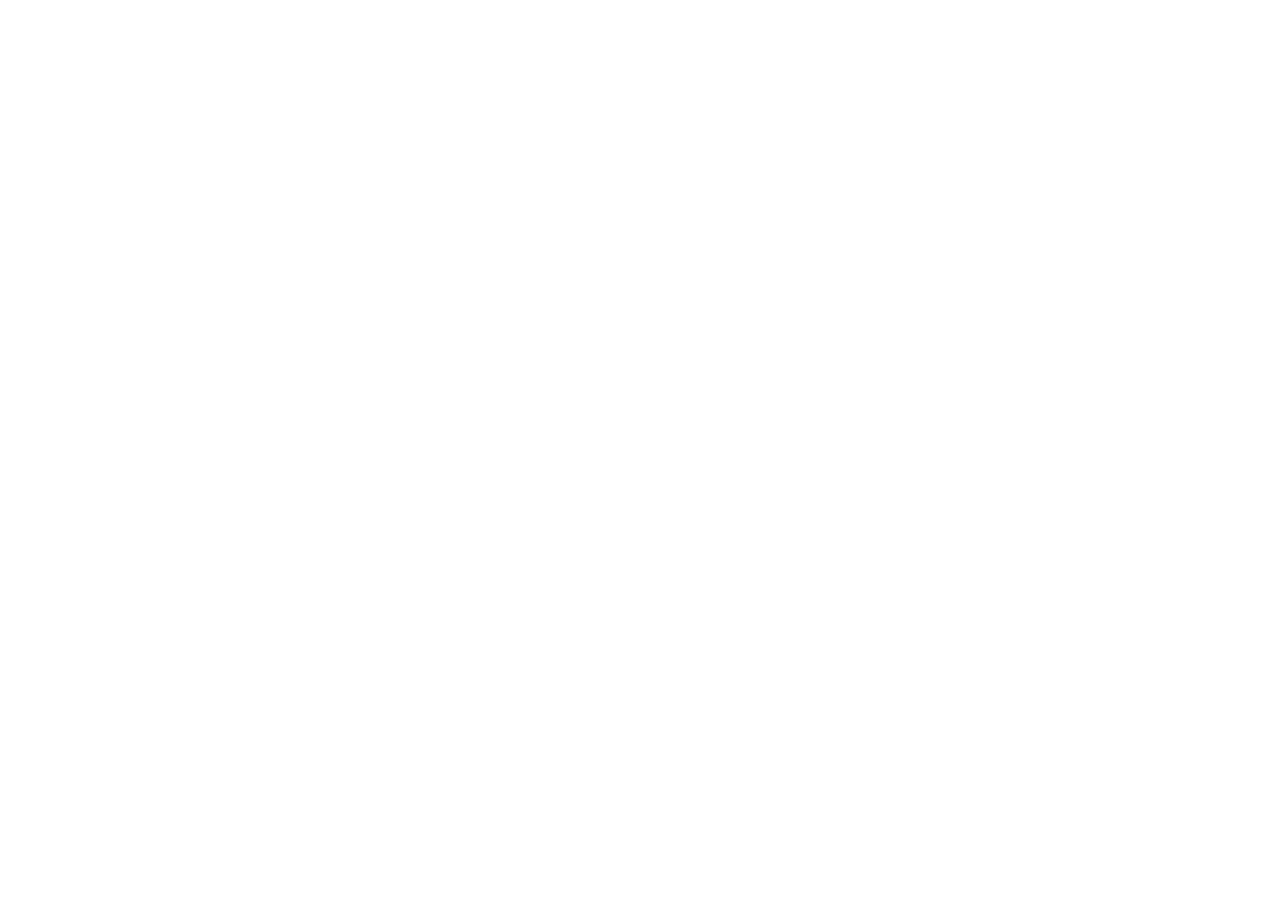
==== index.html @ 0a30509c "init commit" ====
<!DOCTYPE html>
<html lang="en">
<head>
    <meta charset="UTF-8">
    <meta name="viewport" content="width=device-width, initial-scale=1.0">
    <title>Gridboxbootcamp</title>
    <link rel="stylesheet" href="./css/style.css">

</head>
<body>

    <div class="diceGrid">
        
    </div>
    
</body>
</html>
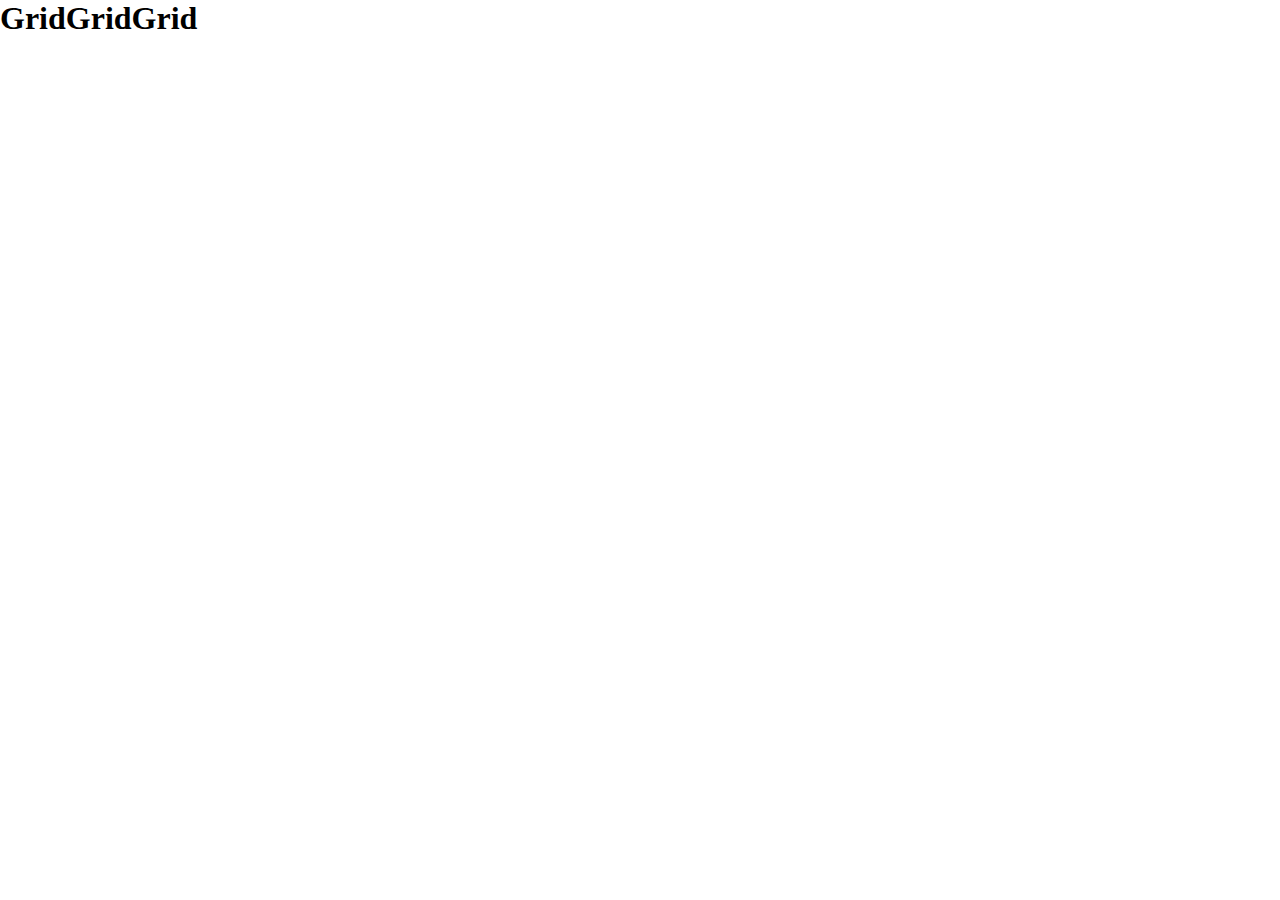
==== commit 334205b9: "grid start" ====
--- a/index.html
+++ b/index.html
@@ -8,9 +8,10 @@
 
 </head>
 <body>
+    <h1>GridGridGrid</h1>
 
-    <div class="diceGrid">
-        
+    <div class="diceGrid-container">
+
     </div>
     
 </body>
--- a/css/style.css
+++ b/css/style.css
@@ -0,0 +1,5 @@
+*{
+    box-sizing: border-box;
+    margin: 0;
+    padding: 0;
+}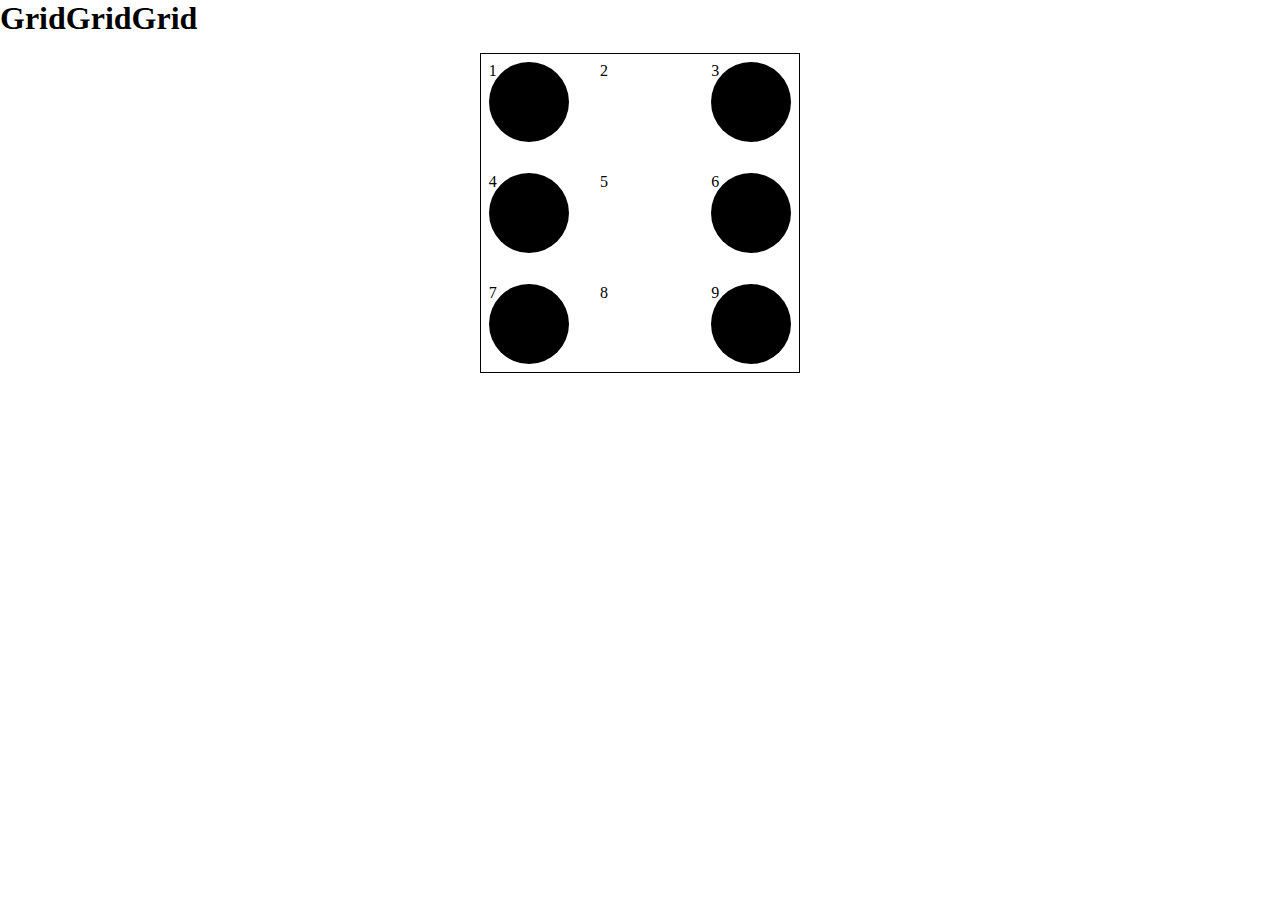
==== commit 494940c1: "grid dice" ====
--- a/index.html
+++ b/index.html
@@ -11,7 +11,15 @@
     <h1>GridGridGrid</h1>
 
     <div class="diceGrid-container">
-
+        <div class="diceDot">1</div>
+        <div class="diceDot">2</div>
+        <div class="diceDot">3</div>
+        <div class="diceDot">4</div>
+        <div class="diceDot">5</div>
+        <div class="diceDot">6</div>
+        <div class="diceDot">7</div>
+        <div class="diceDot">8</div>
+        <div class="diceDot">9</div>
     </div>
     
 </body>
--- a/css/style.css
+++ b/css/style.css
@@ -2,4 +2,38 @@
     box-sizing: border-box;
     margin: 0;
     padding: 0;
+}
+
+.diceGrid-container{
+    max-width: 20rem;
+    height: 20rem;
+    margin: 1rem auto; 
+    display: grid;
+    grid-template-columns: repeat(3, 1fr);
+    grid-template-rows: repeat(3, 1fr) ;
+    grid-auto-rows: 120px;
+    gap: 1rem;
+    border: solid black 1px;
+    justify-content: center;
+    background-color:white;
+
+    
+
+    
+}
+
+.diceDot{
+    width: 5rem;
+    height: 5rem;
+    background-color: black;
+    border-radius: 50%;
+    margin: auto;
+    
+}
+
+.diceDot:nth-child(2),
+.diceDot:nth-child(5),
+.diceDot:nth-child(8){
+
+    background-color:white;
 }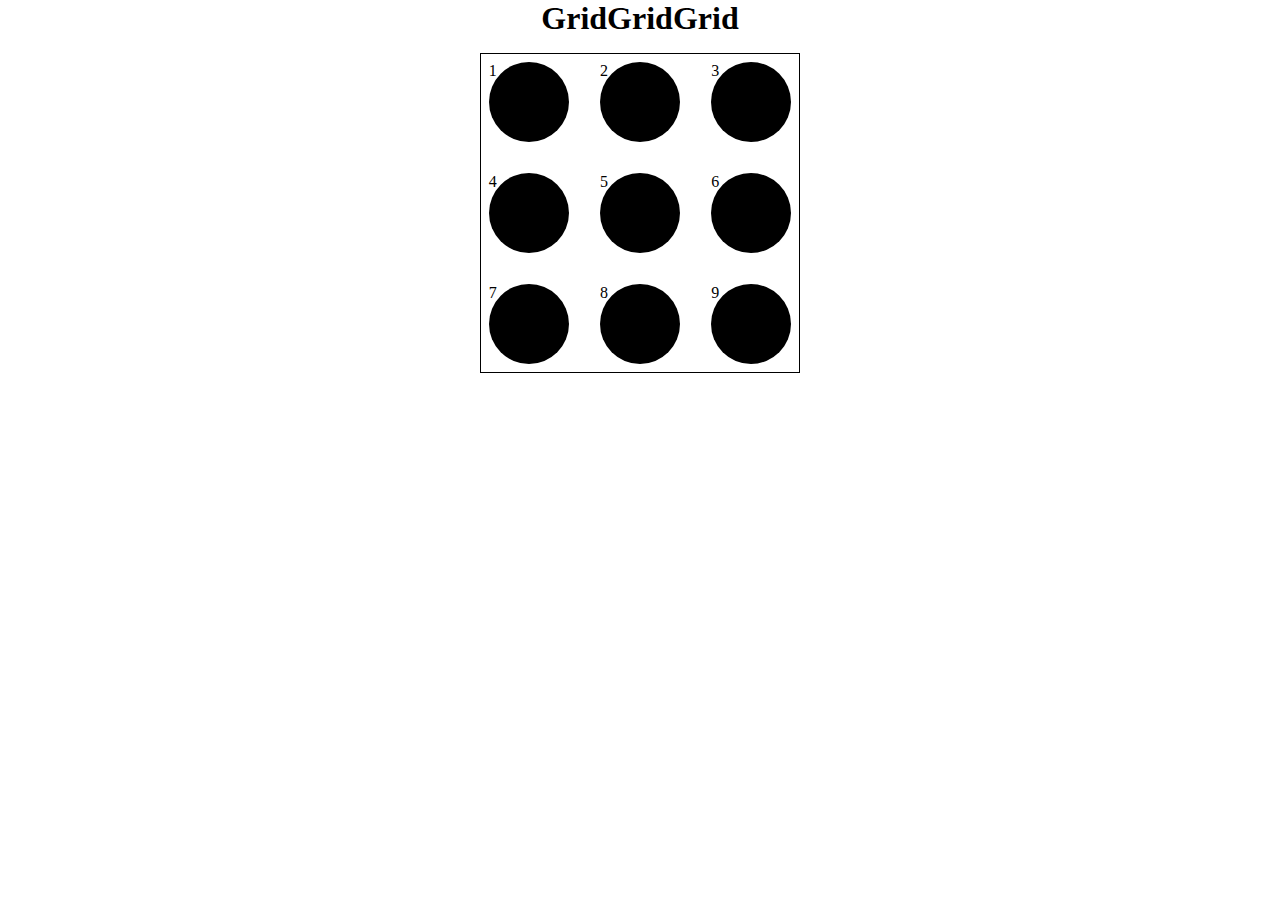
==== commit eea50999: "added js" ====
--- a/index.html
+++ b/index.html
@@ -10,7 +10,7 @@
 <body>
     <h1>GridGridGrid</h1>
 
-    <div class="diceGrid-container">
+    <div class="diceGrid-container show">
         <div class="diceDot">1</div>
         <div class="diceDot">2</div>
         <div class="diceDot">3</div>
@@ -23,4 +23,6 @@
     </div>
     
 </body>
+
+<script src="./script/main.js"></script>
 </html>--- a/css/style.css
+++ b/css/style.css
@@ -4,6 +4,11 @@
     padding: 0;
 }
 
+h1{
+    text-align: center;
+}
+
+/* diceGrid container */
 .diceGrid-container{
     max-width: 20rem;
     height: 20rem;
@@ -15,13 +20,12 @@
     gap: 1rem;
     border: solid black 1px;
     justify-content: center;
-    background-color:white;
-
-    
+    background-color:white;   
 
     
 }
 
+/* diceDots */
 .diceDot{
     width: 5rem;
     height: 5rem;
@@ -31,9 +35,6 @@
     
 }
 
-.diceDot:nth-child(2),
-.diceDot:nth-child(5),
-.diceDot:nth-child(8){
-
-    background-color:white;
-}+.diceDot.active{
+    background-color: white;
+}
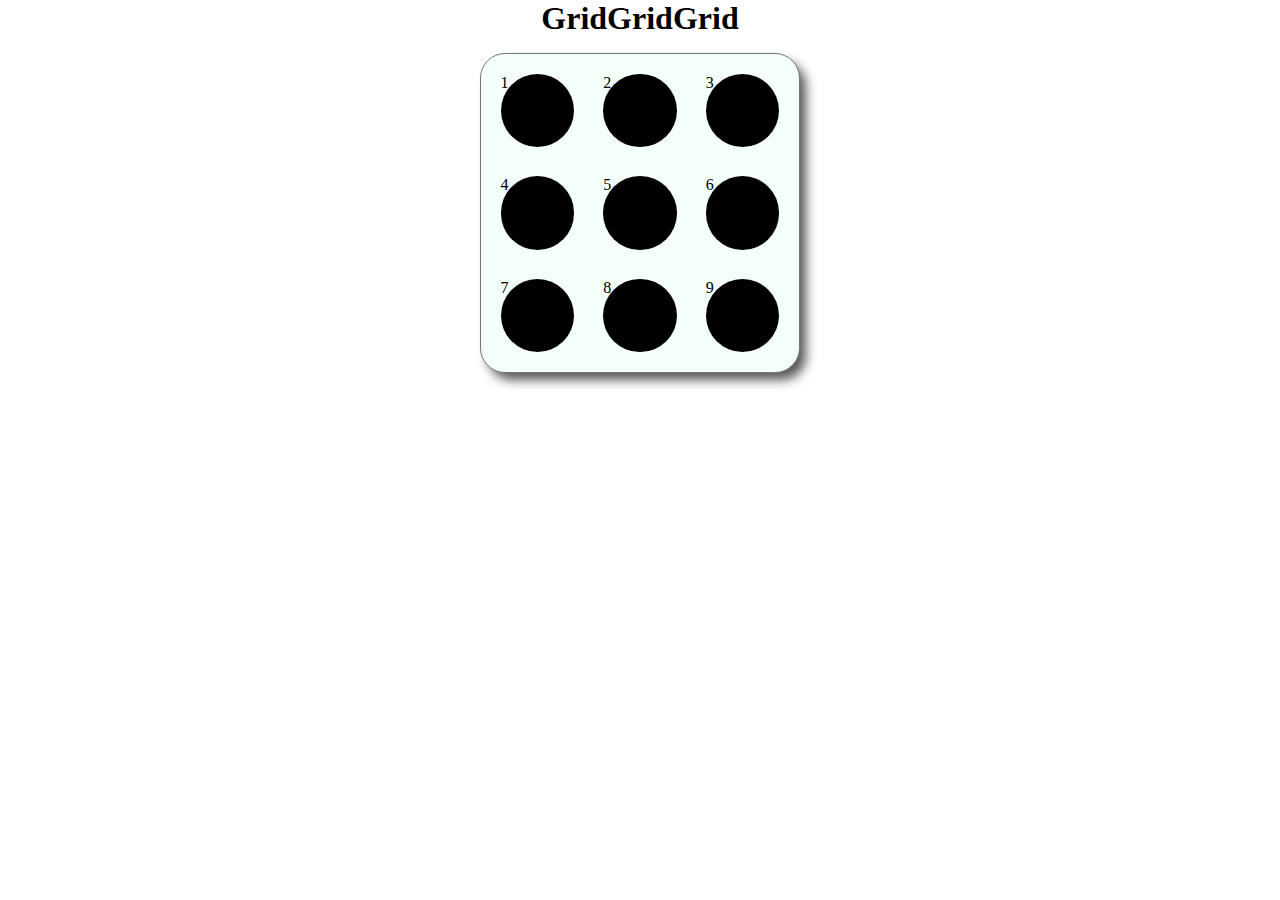
==== commit 27ef6ee0: "updated some styling" ====
--- a/index.html
+++ b/index.html
@@ -10,7 +10,7 @@
 <body>
     <h1>GridGridGrid</h1>
 
-    <div class="diceGrid-container show">
+    <div class="diceGrid-container">
         <div class="diceDot">1</div>
         <div class="diceDot">2</div>
         <div class="diceDot">3</div>
--- a/css/style.css
+++ b/css/style.css
@@ -18,23 +18,27 @@
     grid-template-rows: repeat(3, 1fr) ;
     grid-auto-rows: 120px;
     gap: 1rem;
-    border: solid black 1px;
+    border: solid rgb(119, 117, 117) 1px;
     justify-content: center;
-    background-color:white;   
+    background-color:mintcream;
+    padding: 13px;   
+    border-radius: 25px;
+    box-shadow: 7px 8px 11px -1px rgba(0,0,0,0.66);
 
     
 }
 
 /* diceDots */
 .diceDot{
-    width: 5rem;
-    height: 5rem;
+    width: 4.6rem;
+    height: 4.6rem;
     background-color: black;
     border-radius: 50%;
     margin: auto;
+   
     
 }
 
-.diceDot.active{
+.diceDot.hide{
     background-color: white;
 }
